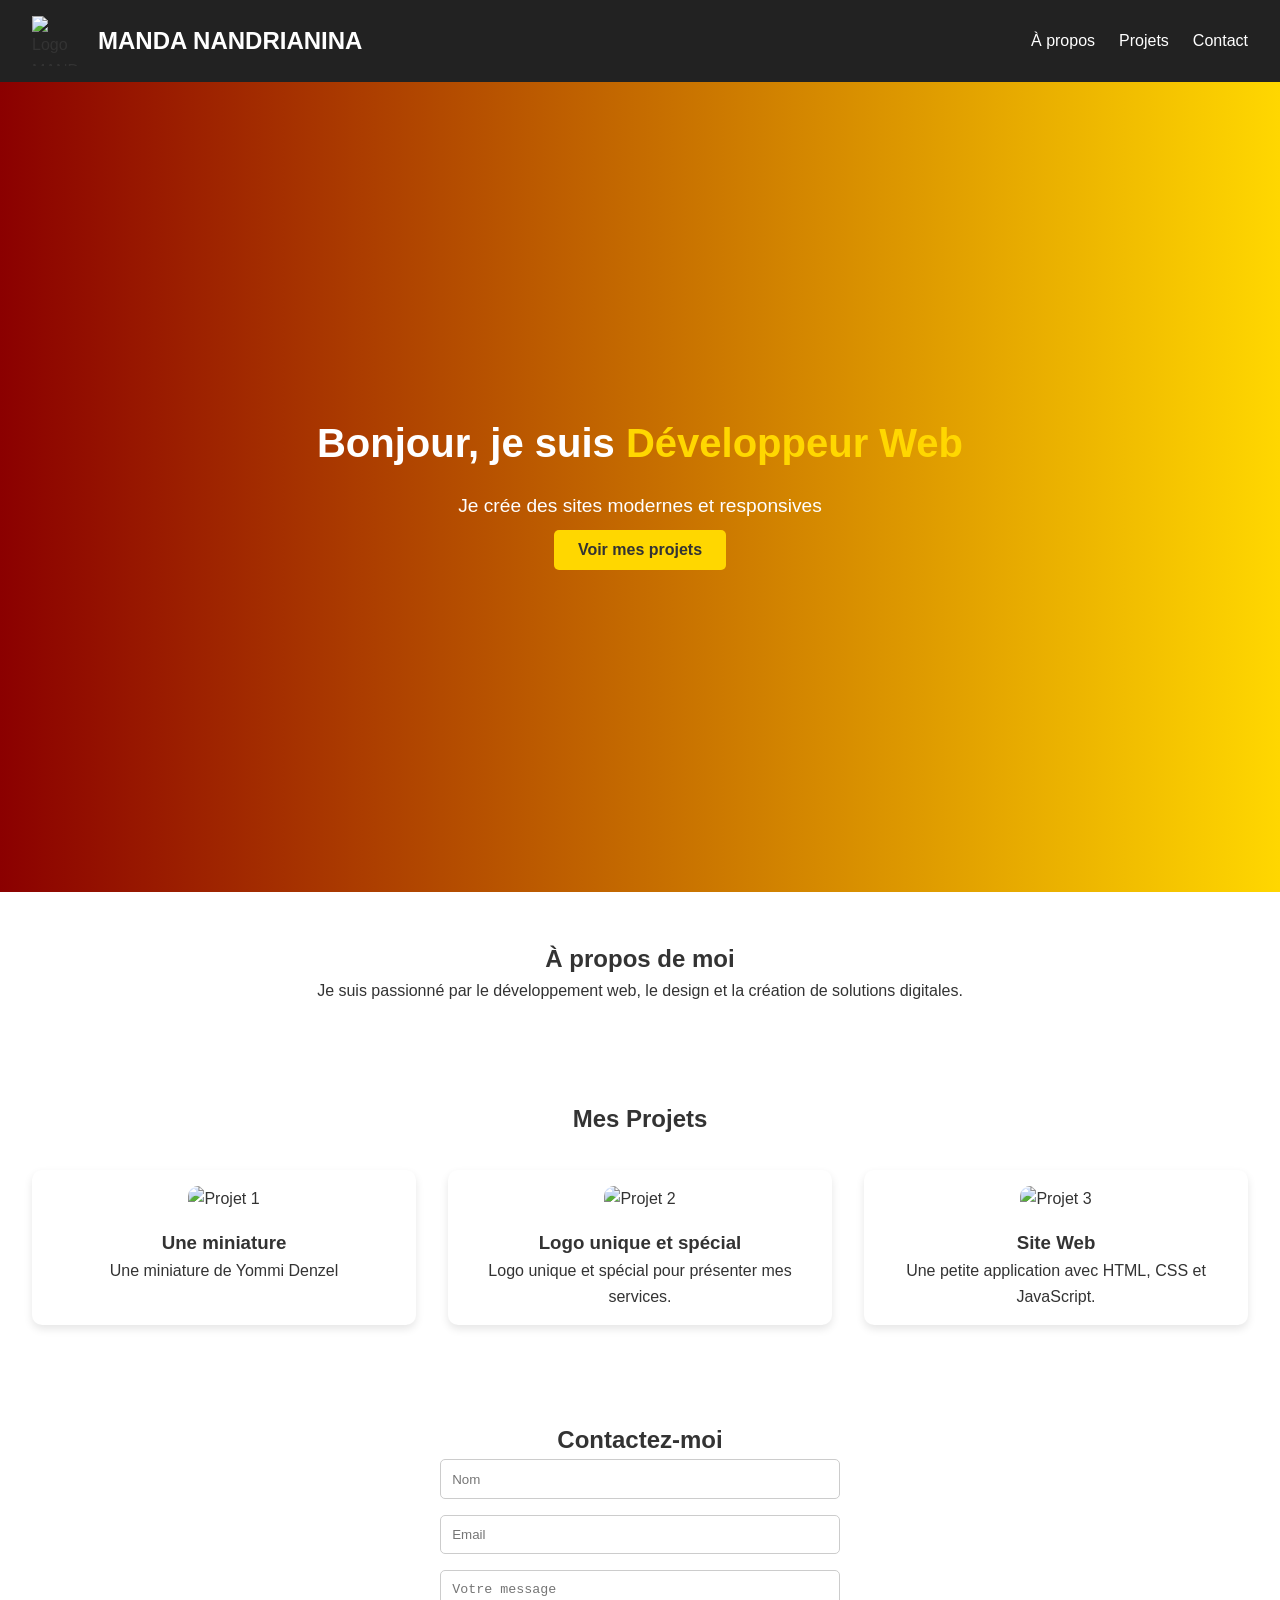
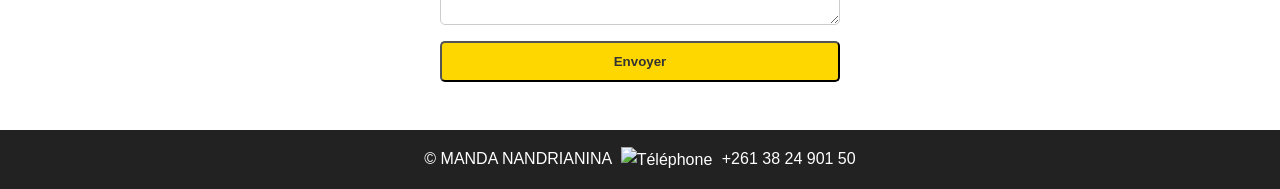
==== index.html @ cf8c671b "Add files via upload" ====
<!DOCTYPE html>
<html lang="fr">
<head>
  <meta charset="UTF-8">
  <meta name="viewport" content="width=device-width, initial-scale=1.0">
  <title >Portfolio - MANDA NANDRIANINA</title>
  <link rel="stylesheet" href="style.css">
  <link rel="icon" type="image/png" href="c:\Users\Manda\Desktop\LOGO POUR MOI EN ROND.png">

</head>
<body>
  <!-- Header -->
  <header>
    <nav class="navbar">
      <div class="logo-container">
        <img src="c:\Users\Manda\Desktop\LOGO POUR MOI EN ROND.png" alt="Logo MANDA NANDRIANINA" class="logo-img">
        <span class="logo-text">MANDA NANDRIANINA</span>
      </div>
      <ul class="nav-links">
        <li><a href="#about">À propos</a></li>
        <li><a href="#projects">Projets</a></li>
        <li><a href="#contact">Contact</a></li>
      </ul>
    </nav>
  </header>

  <!-- Hero Section -->
  <section class="hero">
    <div class="hero-content">
      <h2>Bonjour, je suis <span class="highlight">Développeur Web</span></h2>
      <p>Je crée des sites modernes et responsives</p>
      <a href="#projects" class="btn">Voir mes projets</a>
    </div>
  </section>

  <!-- About -->
  <section id="about" class="about">
    <h2>À propos de moi</h2>
    <p>Je suis passionné par le développement web, le design et la création de solutions digitales.</p>
  </section>

  <!-- Projects -->
  <section id="projects" class="projects">
    <h2>Mes Projets</h2>
    <div class="project-grid">
      <div class="project-card">
        <img src="c:\Users\Manda\Desktop\Serivice Comeup\VIGNETTE_YOUTUBE.jpg" alt="Projet 1">
        <h3>Une miniature </h3>
        <p>Une miniature de Yommi Denzel</p>
      </div>
      <div class="project-card">
        <img src="c:\Users\Manda\Desktop\Serivice Comeup\Vignette_logo .png"  alt="Projet 2">
        <h3>Logo unique et spécial</h3>
        <p>Logo unique et spécial pour présenter mes services.</p>
      </div>
      <div class="project-card">
        <img src="c:\Users\Manda\Desktop\Serivice Comeup\Vignette_site Web.png" alt="Projet 3">
        <h3>Site Web</h3>
        <p>Une petite application avec HTML, CSS et JavaScript.</p>
      </div>
    </div>
  </section>

  <!-- Contact -->
  <section id="contact" class="contact">
    <h2>Contactez-moi</h2>
    <form id="contactForm">
      <input type="text" placeholder="Nom" required>
      <input type="email" placeholder="Email" required>
      <textarea placeholder="Votre message"></textarea>
      <button type="submit" class="btn">Envoyer</button>
    </form>
  </section>

  <!-- Footer -->
  <footer>
    <p>
      &copy; MANDA NANDRIANINA
      <img src="images/telephone-intelligent.png" alt="Téléphone" class="icon">
      +261 38 24 901 50
    </p>
  </footer>

  <script src="script.js"></script>
</body>
</html>
---- style.css ----
* {
  margin: 0;
  padding: 0;
  box-sizing: border-box;
}

body {
  font-family: 'Segoe UI', sans-serif;
  line-height: 1.6;
  color: #333;
}

/* Navbar */
.navbar {
  display: flex;
  justify-content: space-between;
  align-items: center;
  background: #222;
  padding: 1rem 2rem;
}

.nav-links {
  list-style: none;
  display: flex;
  gap: 1.5rem;
}

.nav-links a {
  color: white;
  text-decoration: none;
  transition: color 0.3s;
}

.nav-links a:hover {
  color: #FFD700;
}

/* Hero */
.hero {
  background: linear-gradient(to right, #8B0000, #FFD700);
  height: 90vh;
  display: flex;
  align-items: center;
  justify-content: center;
  text-align: center;
  color: white;
}

.hero-content h2 {
  font-size: 2.5rem;
}

.hero-content p {
  margin: 1rem 0;
  font-size: 1.2rem;
}

.highlight {
  color: #FFD700;
}

.btn {
  background: #FFD700;
  padding: 0.7rem 1.5rem;
  border-radius: 5px;
  text-decoration: none;
  color: #333;
  font-weight: bold;
  transition: transform 0.3s;
}

.btn:hover {
  transform: scale(1.1);
}

/* Sections */
.about,
.projects,
.contact {
  padding: 3rem 2rem;
  text-align: center;
}

/* Projects */
.project-grid {
  display: grid;
  grid-template-columns: repeat(auto-fit, minmax(250px, 1fr));
  gap: 2rem;
  margin-top: 2rem;
}

.project-card {
  background: #fff;
  border-radius: 10px;
  padding: 1rem;
  box-shadow: 0 4px 8px rgba(0,0,0,0.1);
  transition: transform 0.3s, box-shadow 0.3s;
}

.project-card img {
  width: 100%;
  height: 200px;
  object-fit: cover; /* manamboatra ny sary ho mifanaraka */
  border-radius: 10px;
  margin-bottom: 1rem;
}

.project-card:hover {
  transform: translateY(-5px);
  box-shadow: 0 8px 16px rgba(0,0,0,0.2);
}

/* Contact */
form {
  display: flex;
  flex-direction: column;
  gap: 1rem;
  max-width: 400px;
  margin: auto;
}

input,
textarea {
  padding: 0.7rem;
  border: 1px solid #ccc;
  border-radius: 5px;
}

button {
  cursor: pointer;
}

/* Footer */
footer {
  background: #222;
  color: white;
  text-align: center;
  padding: 1rem;
}

.icon {
  width: 20px;
  height: 20px;
  vertical-align: middle; /* mampifanaraka amin’ny texte */
  margin: 0 5px;
}

/* Logo */
.logo-container {
  display: flex;
  align-items: center;
  gap: 1rem;
}

.logo-img {
  width: 50px;
  height: 50px;
  object-fit: contain;
  background: none; /* esorina ny fond raha misy */
}

.logo-text {
  font-size: 1.5rem;
  color: white;
  font-weight: bold;
}
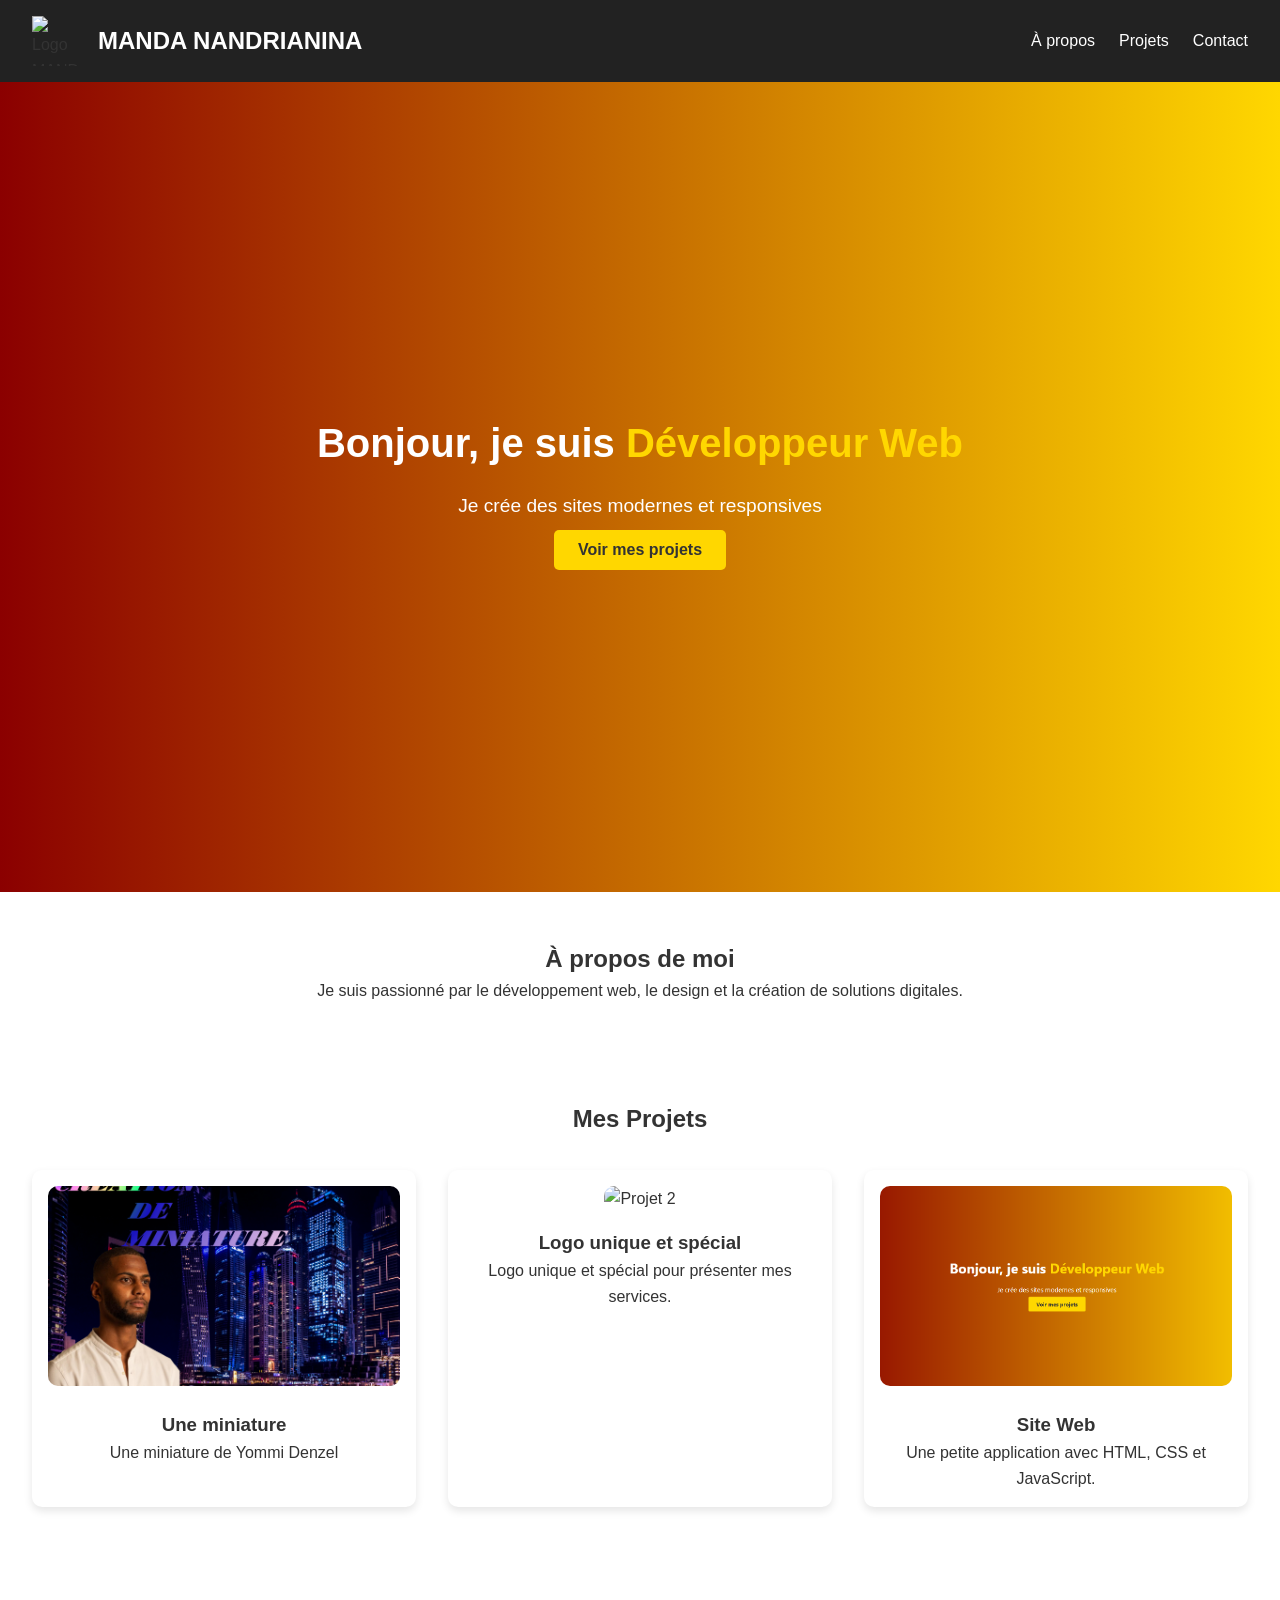
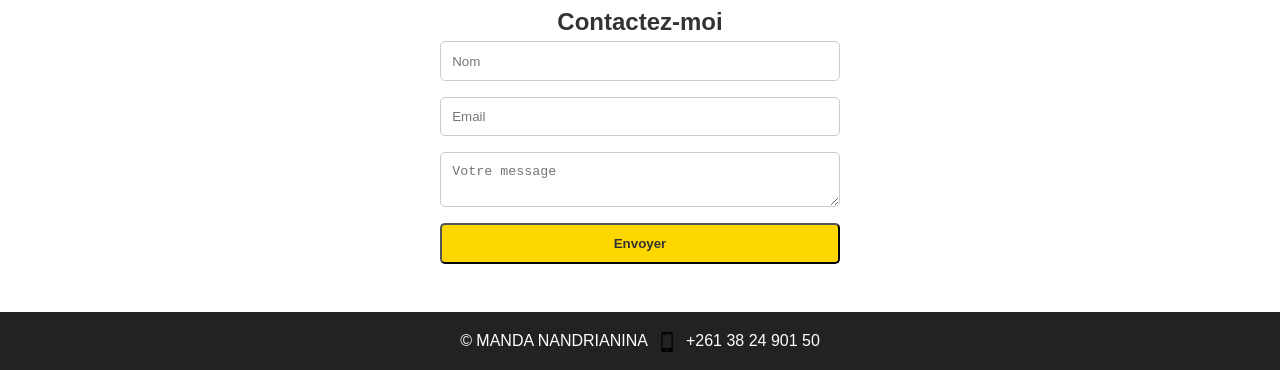
==== commit 40c156e1: "Update index.html" ====
--- a/index.html
+++ b/index.html
@@ -3,17 +3,16 @@
 <head>
   <meta charset="UTF-8">
   <meta name="viewport" content="width=device-width, initial-scale=1.0">
-  <title >Portfolio - MANDA NANDRIANINA</title>
+  <title>Portfolio - MANDA NANDRIANINA</title>
   <link rel="stylesheet" href="style.css">
-  <link rel="icon" type="image/png" href="c:\Users\Manda\Desktop\LOGO POUR MOI EN ROND.png">
-
+  <link rel="icon" type="image/png" href="Vignette_logo.png">
 </head>
 <body>
   <!-- Header -->
   <header>
     <nav class="navbar">
       <div class="logo-container">
-        <img src="c:\Users\Manda\Desktop\LOGO POUR MOI EN ROND.png" alt="Logo MANDA NANDRIANINA" class="logo-img">
+        <img src="Vignette_logo.png" alt="Logo MANDA NANDRIANINA" class="logo-img">
         <span class="logo-text">MANDA NANDRIANINA</span>
       </div>
       <ul class="nav-links">
@@ -44,17 +43,17 @@
     <h2>Mes Projets</h2>
     <div class="project-grid">
       <div class="project-card">
-        <img src="c:\Users\Manda\Desktop\Serivice Comeup\VIGNETTE_YOUTUBE.jpg" alt="Projet 1">
-        <h3>Une miniature </h3>
+        <img src="VIGNETTE_YOUTUBE.jpg" alt="Projet 1">
+        <h3>Une miniature</h3>
         <p>Une miniature de Yommi Denzel</p>
       </div>
       <div class="project-card">
-        <img src="c:\Users\Manda\Desktop\Serivice Comeup\Vignette_logo .png"  alt="Projet 2">
+        <img src="Vignette_logo.png" alt="Projet 2">
         <h3>Logo unique et spécial</h3>
         <p>Logo unique et spécial pour présenter mes services.</p>
       </div>
       <div class="project-card">
-        <img src="c:\Users\Manda\Desktop\Serivice Comeup\Vignette_site Web.png" alt="Projet 3">
+        <img src="Vignette_site Web.png" alt="Projet 3">
         <h3>Site Web</h3>
         <p>Une petite application avec HTML, CSS et JavaScript.</p>
       </div>
@@ -76,7 +75,7 @@
   <footer>
     <p>
       &copy; MANDA NANDRIANINA
-      <img src="images/telephone-intelligent.png" alt="Téléphone" class="icon">
+      <img src="telephone-intelligent.png" alt="Téléphone" class="icon">
       +261 38 24 901 50
     </p>
   </footer>
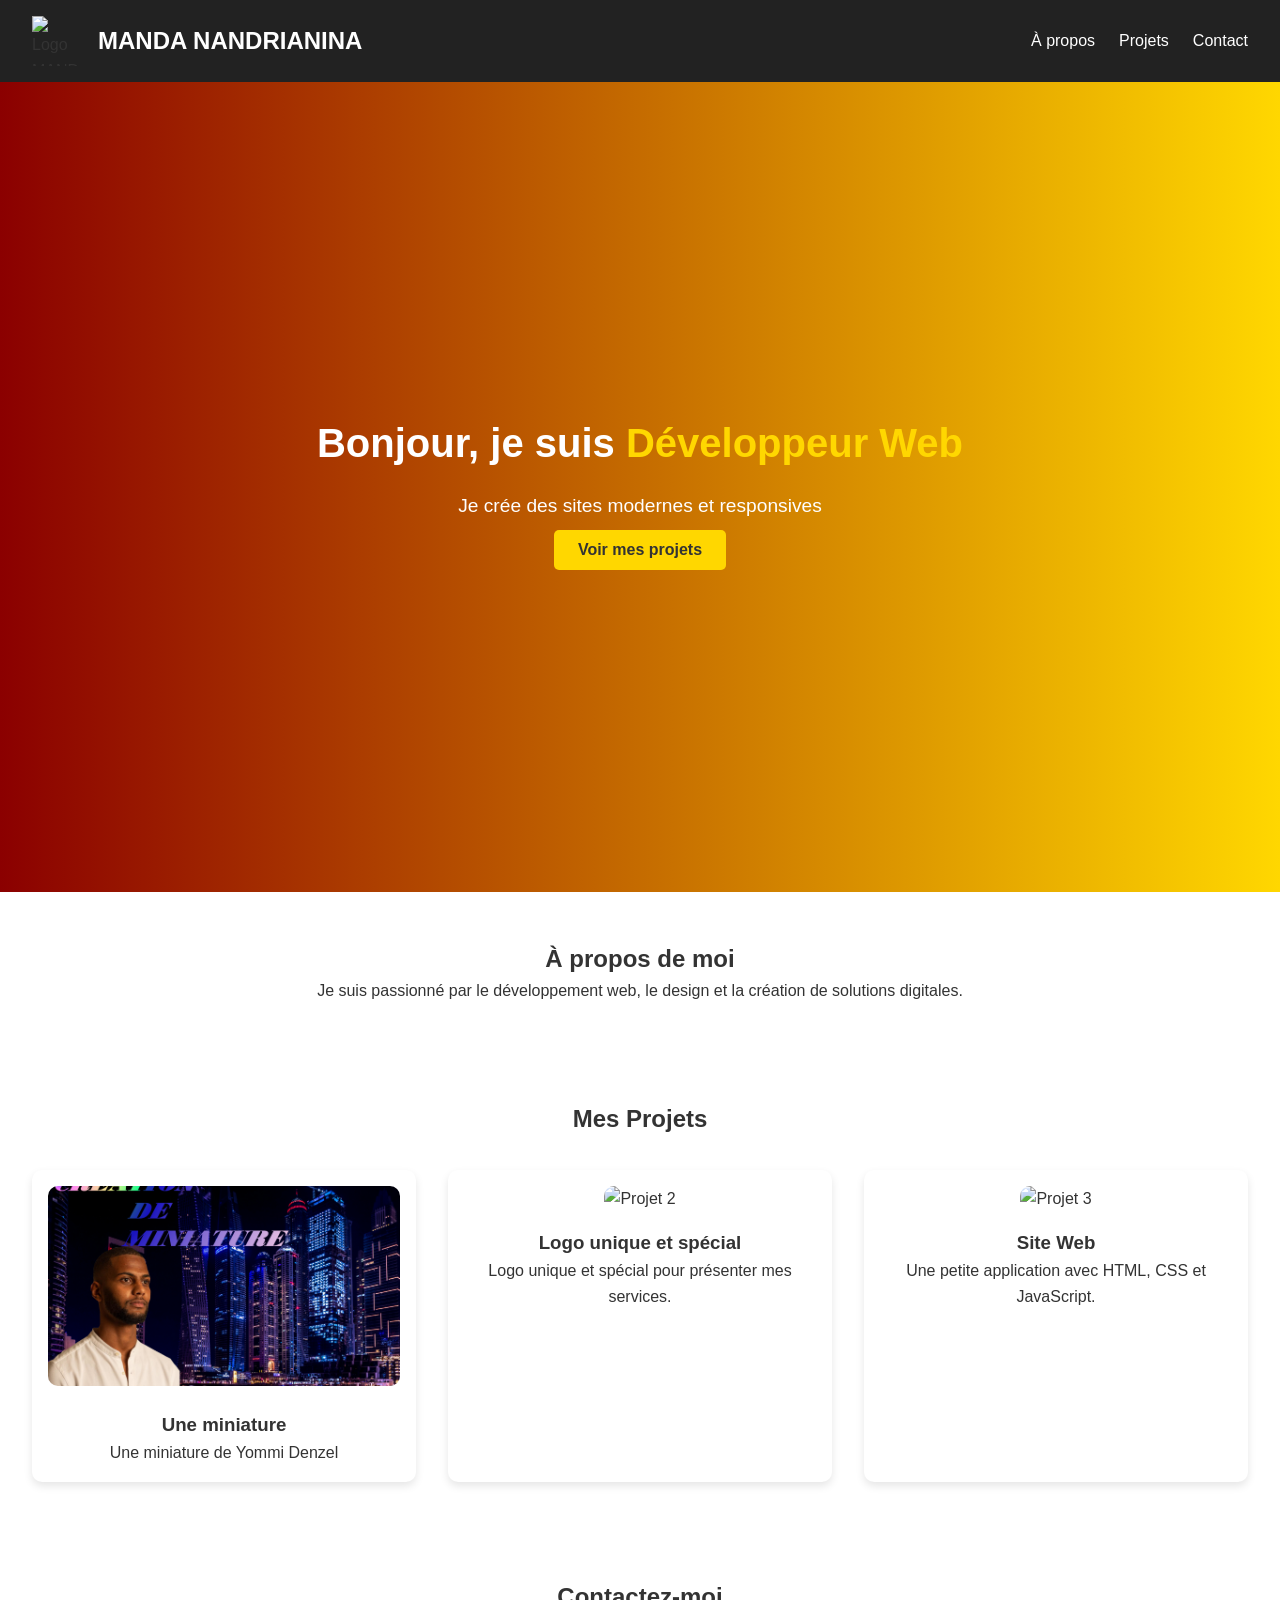
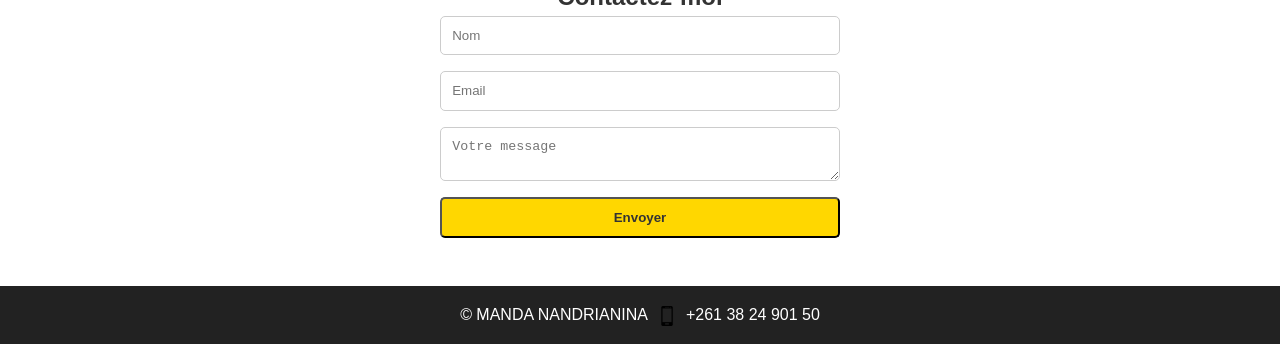
==== commit e8d01680: "Update index.html" ====
--- a/index.html
+++ b/index.html
@@ -5,14 +5,16 @@
   <meta name="viewport" content="width=device-width, initial-scale=1.0">
   <title>Portfolio - MANDA NANDRIANINA</title>
   <link rel="stylesheet" href="style.css">
-  <link rel="icon" type="image/png" href="Vignette_logo.png">
+  <!-- favicon: logo vaovao -->
+  <link rel="icon" type="image/png" href="logo_rond.png">
 </head>
 <body>
   <!-- Header -->
   <header>
     <nav class="navbar">
       <div class="logo-container">
-        <img src="Vignette_logo.png" alt="Logo MANDA NANDRIANINA" class="logo-img">
+        <!-- logo vaovao -->
+        <img src="logo_rond.png" alt="Logo MANDA NANDRIANINA" class="logo-img">
         <span class="logo-text">MANDA NANDRIANINA</span>
       </div>
       <ul class="nav-links">
@@ -48,12 +50,14 @@
         <p>Une miniature de Yommi Denzel</p>
       </div>
       <div class="project-card">
+        <!-- Projet 2: logo -->
         <img src="Vignette_logo.png" alt="Projet 2">
         <h3>Logo unique et spécial</h3>
         <p>Logo unique et spécial pour présenter mes services.</p>
       </div>
       <div class="project-card">
-        <img src="Vignette_site Web.png" alt="Projet 3">
+        <!-- Projet 3: ovay anarana tsy misy espace -->
+        <img src="Vignette_siteWeb.png" alt="Projet 3">
         <h3>Site Web</h3>
         <p>Une petite application avec HTML, CSS et JavaScript.</p>
       </div>
--- a/style.css
+++ b/style.css
@@ -5,7 +5,7 @@
 }
 
 body {
-  font-family: 'Segoe UI', sans-serif;
+  font-family: 'Segoe UI', Arial, sans-serif;
   line-height: 1.6;
   color: #333;
 }
@@ -38,12 +38,13 @@
 /* Hero */
 .hero {
   background: linear-gradient(to right, #8B0000, #FFD700);
-  height: 90vh;
+  min-height: 90vh;
   display: flex;
   align-items: center;
   justify-content: center;
   text-align: center;
   color: white;
+  padding: 2rem;
 }
 
 .hero-content h2 {
@@ -66,11 +67,13 @@
   text-decoration: none;
   color: #333;
   font-weight: bold;
-  transition: transform 0.3s;
+  transition: transform 0.3s, background 0.3s, color 0.3s;
 }
 
 .btn:hover {
   transform: scale(1.1);
+  background: #FFA500;
+  color: white;
 }
 
 /* Sections */
@@ -100,7 +103,7 @@
 .project-card img {
   width: 100%;
   height: 200px;
-  object-fit: cover; /* manamboatra ny sary ho mifanaraka */
+  object-fit: cover;
   border-radius: 10px;
   margin-bottom: 1rem;
 }
@@ -126,6 +129,13 @@
   border-radius: 5px;
 }
 
+input:focus,
+textarea:focus {
+  outline: none;
+  border: 1px solid #FFD700;
+  box-shadow: 0 0 5px rgba(255, 215, 0, 0.5);
+}
+
 button {
   cursor: pointer;
 }
@@ -141,8 +151,13 @@
 .icon {
   width: 20px;
   height: 20px;
-  vertical-align: middle; /* mampifanaraka amin’ny texte */
+  vertical-align: middle;
   margin: 0 5px;
+  transition: transform 0.3s;
+}
+
+.icon:hover {
+  transform: scale(1.2);
 }
 
 /* Logo */
@@ -156,7 +171,7 @@
   width: 50px;
   height: 50px;
   object-fit: contain;
-  background: none; /* esorina ny fond raha misy */
+  background: none;
 }
 
 .logo-text {
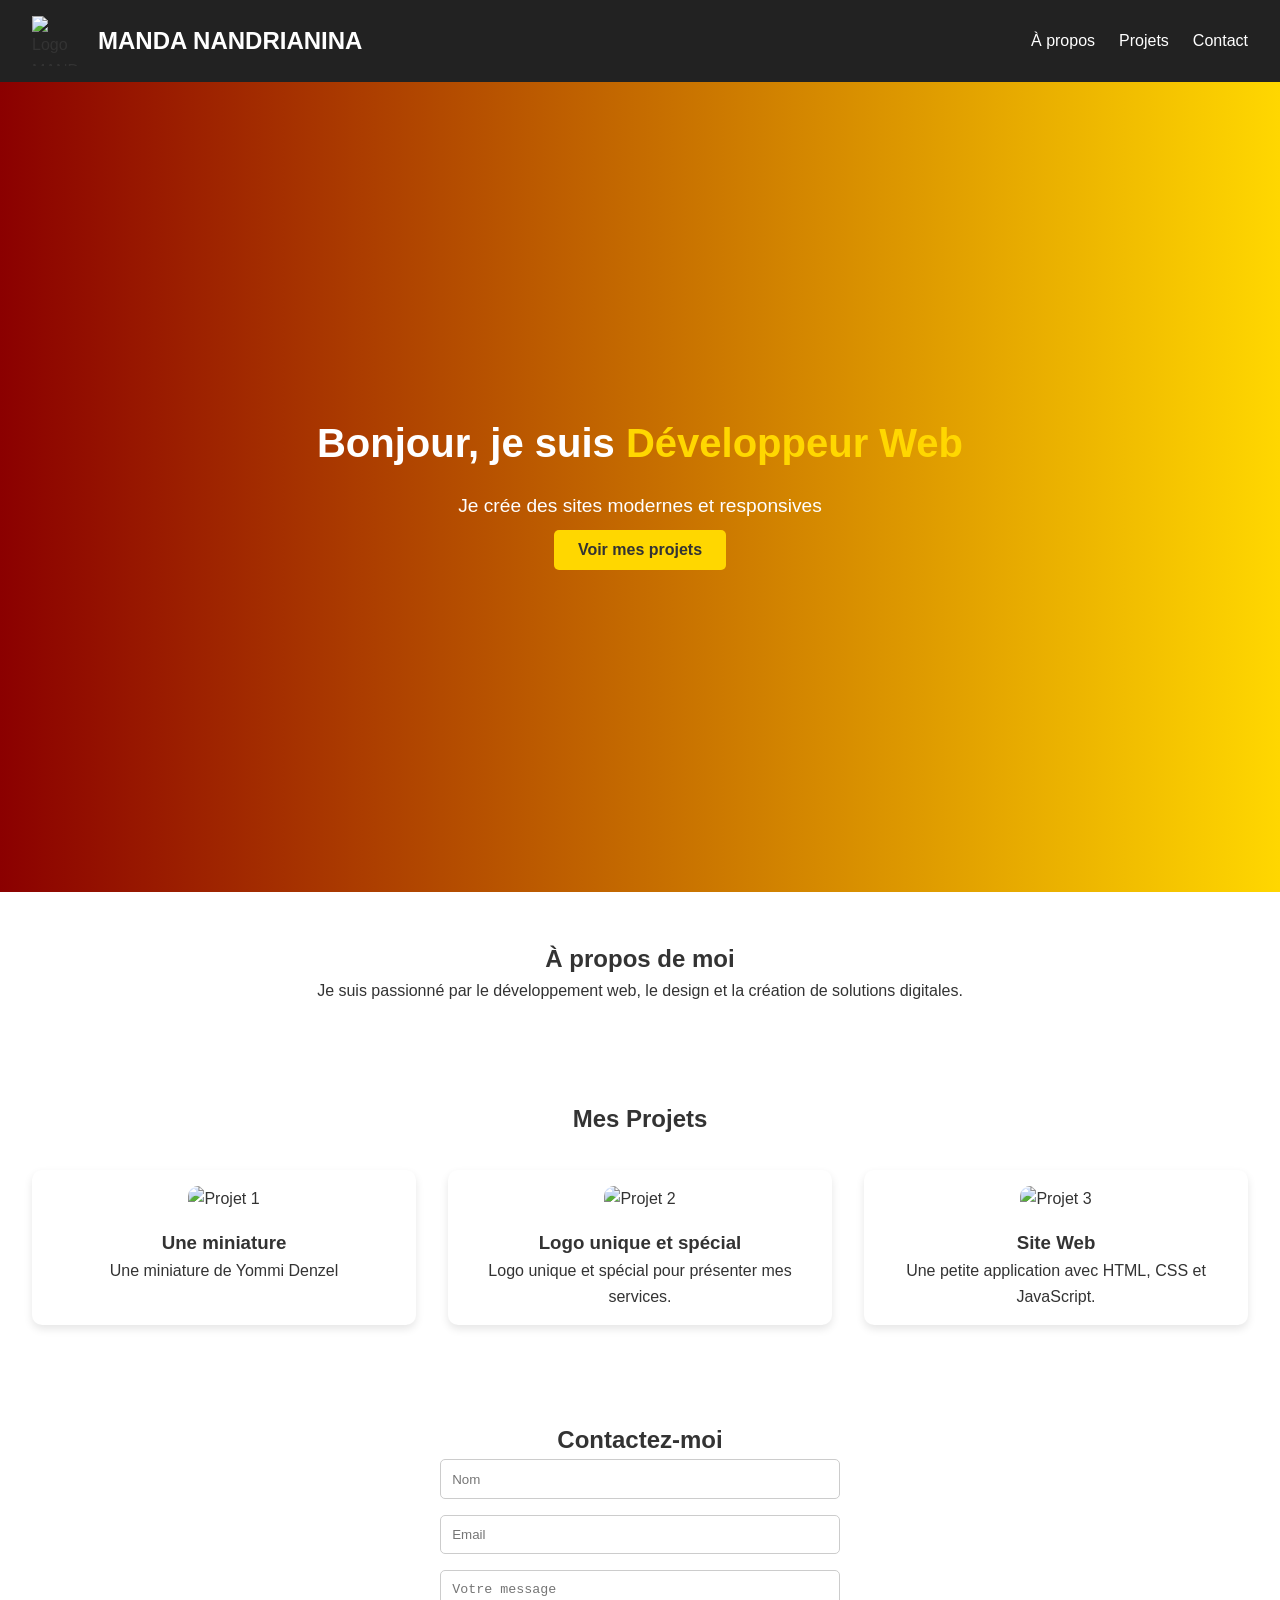
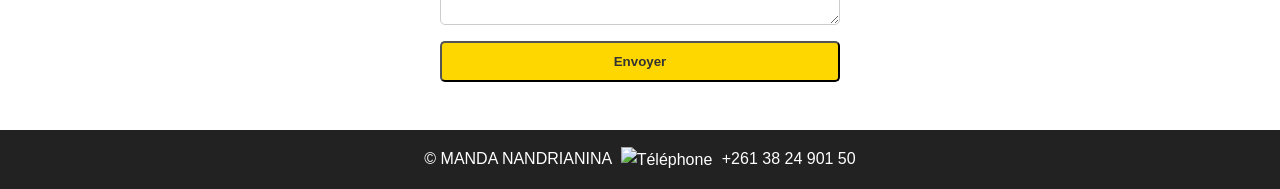
==== commit 61705637: "Add files via upload" ====
--- a/index.html
+++ b/index.html
@@ -3,18 +3,17 @@
 <head>
   <meta charset="UTF-8">
   <meta name="viewport" content="width=device-width, initial-scale=1.0">
-  <title>Portfolio - MANDA NANDRIANINA</title>
+  <title >Portfolio - MANDA NANDRIANINA</title>
   <link rel="stylesheet" href="style.css">
-  <!-- favicon: logo vaovao -->
-  <link rel="icon" type="image/png" href="logo_rond.png">
+  <link rel="icon" type="image/png" href="c:\Users\Manda\Desktop\LOGO POUR MOI EN ROND.png">
+
 </head>
 <body>
   <!-- Header -->
   <header>
     <nav class="navbar">
       <div class="logo-container">
-        <!-- logo vaovao -->
-        <img src="logo_rond.png" alt="Logo MANDA NANDRIANINA" class="logo-img">
+        <img src="c:\Users\Manda\Desktop\LOGO POUR MOI EN ROND.png" alt="Logo MANDA NANDRIANINA" class="logo-img">
         <span class="logo-text">MANDA NANDRIANINA</span>
       </div>
       <ul class="nav-links">
@@ -45,19 +44,17 @@
     <h2>Mes Projets</h2>
     <div class="project-grid">
       <div class="project-card">
-        <img src="VIGNETTE_YOUTUBE.jpg" alt="Projet 1">
-        <h3>Une miniature</h3>
+        <img src="c:\Users\Manda\Desktop\Serivice Comeup\VIGNETTE_YOUTUBE.jpg" alt="Projet 1">
+        <h3>Une miniature </h3>
         <p>Une miniature de Yommi Denzel</p>
       </div>
       <div class="project-card">
-        <!-- Projet 2: logo -->
-        <img src="Vignette_logo.png" alt="Projet 2">
+        <img src="c:\Users\Manda\Desktop\Serivice Comeup\Vignette_logo .png"  alt="Projet 2">
         <h3>Logo unique et spécial</h3>
         <p>Logo unique et spécial pour présenter mes services.</p>
       </div>
       <div class="project-card">
-        <!-- Projet 3: ovay anarana tsy misy espace -->
-        <img src="Vignette_siteWeb.png" alt="Projet 3">
+        <img src="c:\Users\Manda\Desktop\Serivice Comeup\Vignette_site Web.png" alt="Projet 3">
         <h3>Site Web</h3>
         <p>Une petite application avec HTML, CSS et JavaScript.</p>
       </div>
@@ -79,7 +76,7 @@
   <footer>
     <p>
       &copy; MANDA NANDRIANINA
-      <img src="telephone-intelligent.png" alt="Téléphone" class="icon">
+      <img src="images/telephone-intelligent.png" alt="Téléphone" class="icon">
       +261 38 24 901 50
     </p>
   </footer>
--- a/style.css
+++ b/style.css
@@ -5,7 +5,7 @@
 }
 
 body {
-  font-family: 'Segoe UI', Arial, sans-serif;
+  font-family: 'Segoe UI', sans-serif;
   line-height: 1.6;
   color: #333;
 }
@@ -38,13 +38,12 @@
 /* Hero */
 .hero {
   background: linear-gradient(to right, #8B0000, #FFD700);
-  min-height: 90vh;
+  height: 90vh;
   display: flex;
   align-items: center;
   justify-content: center;
   text-align: center;
   color: white;
-  padding: 2rem;
 }
 
 .hero-content h2 {
@@ -67,13 +66,11 @@
   text-decoration: none;
   color: #333;
   font-weight: bold;
-  transition: transform 0.3s, background 0.3s, color 0.3s;
+  transition: transform 0.3s;
 }
 
 .btn:hover {
   transform: scale(1.1);
-  background: #FFA500;
-  color: white;
 }
 
 /* Sections */
@@ -103,7 +100,7 @@
 .project-card img {
   width: 100%;
   height: 200px;
-  object-fit: cover;
+  object-fit: cover; /* manamboatra ny sary ho mifanaraka */
   border-radius: 10px;
   margin-bottom: 1rem;
 }
@@ -129,13 +126,6 @@
   border-radius: 5px;
 }
 
-input:focus,
-textarea:focus {
-  outline: none;
-  border: 1px solid #FFD700;
-  box-shadow: 0 0 5px rgba(255, 215, 0, 0.5);
-}
-
 button {
   cursor: pointer;
 }
@@ -151,13 +141,8 @@
 .icon {
   width: 20px;
   height: 20px;
-  vertical-align: middle;
+  vertical-align: middle; /* mampifanaraka amin’ny texte */
   margin: 0 5px;
-  transition: transform 0.3s;
-}
-
-.icon:hover {
-  transform: scale(1.2);
 }
 
 /* Logo */
@@ -171,7 +156,7 @@
   width: 50px;
   height: 50px;
   object-fit: contain;
-  background: none;
+  background: none; /* esorina ny fond raha misy */
 }
 
 .logo-text {
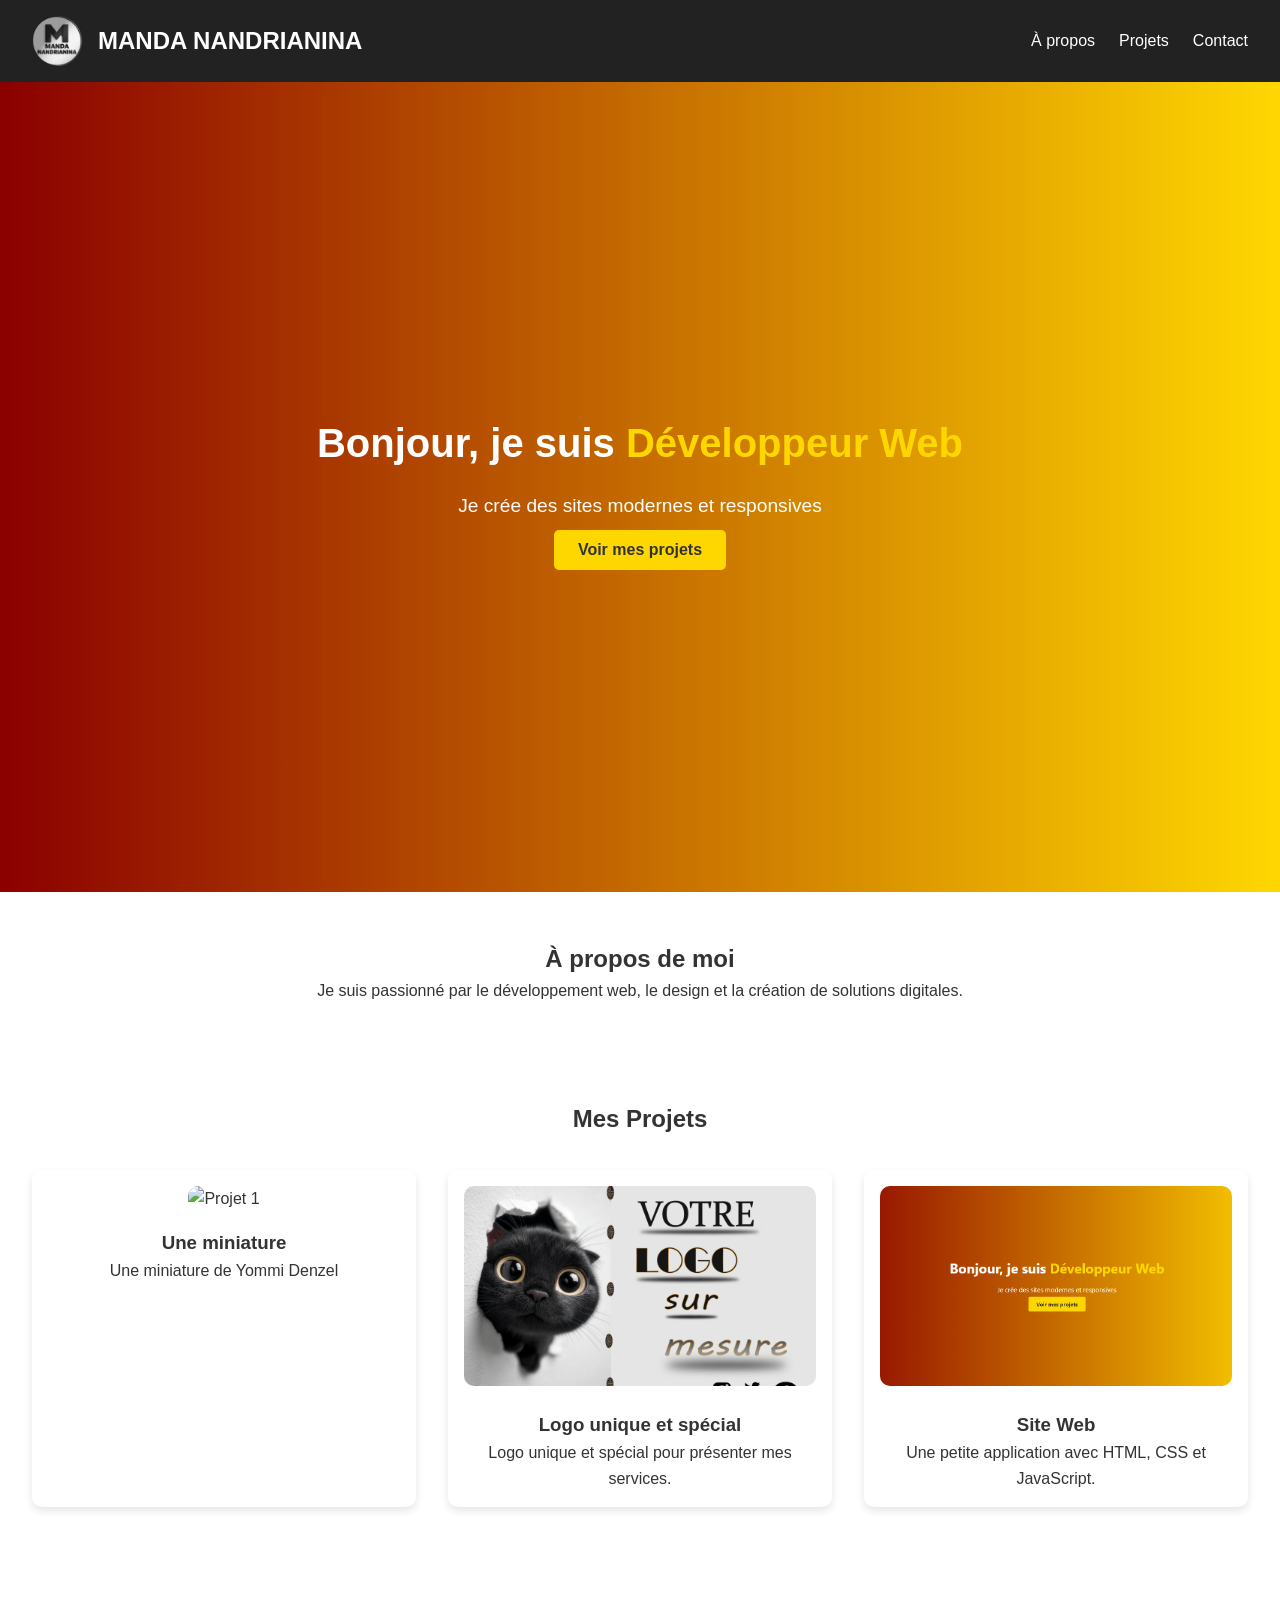
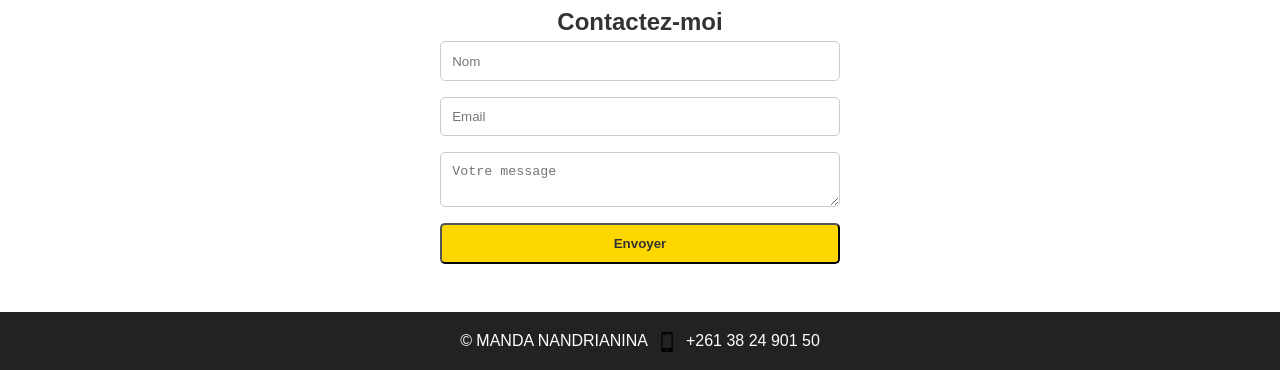
==== commit f86dcfdd: "Update index.html" ====
--- a/index.html
+++ b/index.html
@@ -3,17 +3,17 @@
 <head>
   <meta charset="UTF-8">
   <meta name="viewport" content="width=device-width, initial-scale=1.0">
-  <title >Portfolio - MANDA NANDRIANINA</title>
+  <title>Portfolio - MANDA NANDRIANINA</title>
   <link rel="stylesheet" href="style.css">
-  <link rel="icon" type="image/png" href="c:\Users\Manda\Desktop\LOGO POUR MOI EN ROND.png">
-
+  <!-- favicon: logo tena izy -->
+  <link rel="icon" type="image/png" href="LOGO_POUR_MOI_EN_ROND.png">
 </head>
 <body>
   <!-- Header -->
   <header>
     <nav class="navbar">
       <div class="logo-container">
-        <img src="c:\Users\Manda\Desktop\LOGO POUR MOI EN ROND.png" alt="Logo MANDA NANDRIANINA" class="logo-img">
+        <img src="LOGO_POUR_MOI_EN_ROND.png" alt="Logo MANDA NANDRIANINA" class="logo-img">
         <span class="logo-text">MANDA NANDRIANINA</span>
       </div>
       <ul class="nav-links">
@@ -44,17 +44,17 @@
     <h2>Mes Projets</h2>
     <div class="project-grid">
       <div class="project-card">
-        <img src="c:\Users\Manda\Desktop\Serivice Comeup\VIGNETTE_YOUTUBE.jpg" alt="Projet 1">
-        <h3>Une miniature </h3>
+        <img src="VIGNETTE_YOUTUBE.png" alt="Projet 1">
+        <h3>Une miniature</h3>
         <p>Une miniature de Yommi Denzel</p>
       </div>
       <div class="project-card">
-        <img src="c:\Users\Manda\Desktop\Serivice Comeup\Vignette_logo .png"  alt="Projet 2">
+        <img src="VIGNETTE_LOGO.png" alt="Projet 2">
         <h3>Logo unique et spécial</h3>
         <p>Logo unique et spécial pour présenter mes services.</p>
       </div>
       <div class="project-card">
-        <img src="c:\Users\Manda\Desktop\Serivice Comeup\Vignette_site Web.png" alt="Projet 3">
+        <img src="VIGNETTE_SITE.png" alt="Projet 3">
         <h3>Site Web</h3>
         <p>Une petite application avec HTML, CSS et JavaScript.</p>
       </div>
@@ -76,7 +76,7 @@
   <footer>
     <p>
       &copy; MANDA NANDRIANINA
-      <img src="images/telephone-intelligent.png" alt="Téléphone" class="icon">
+      <img src="telephone-intelligent.png" alt="Téléphone" class="icon">
       +261 38 24 901 50
     </p>
   </footer>
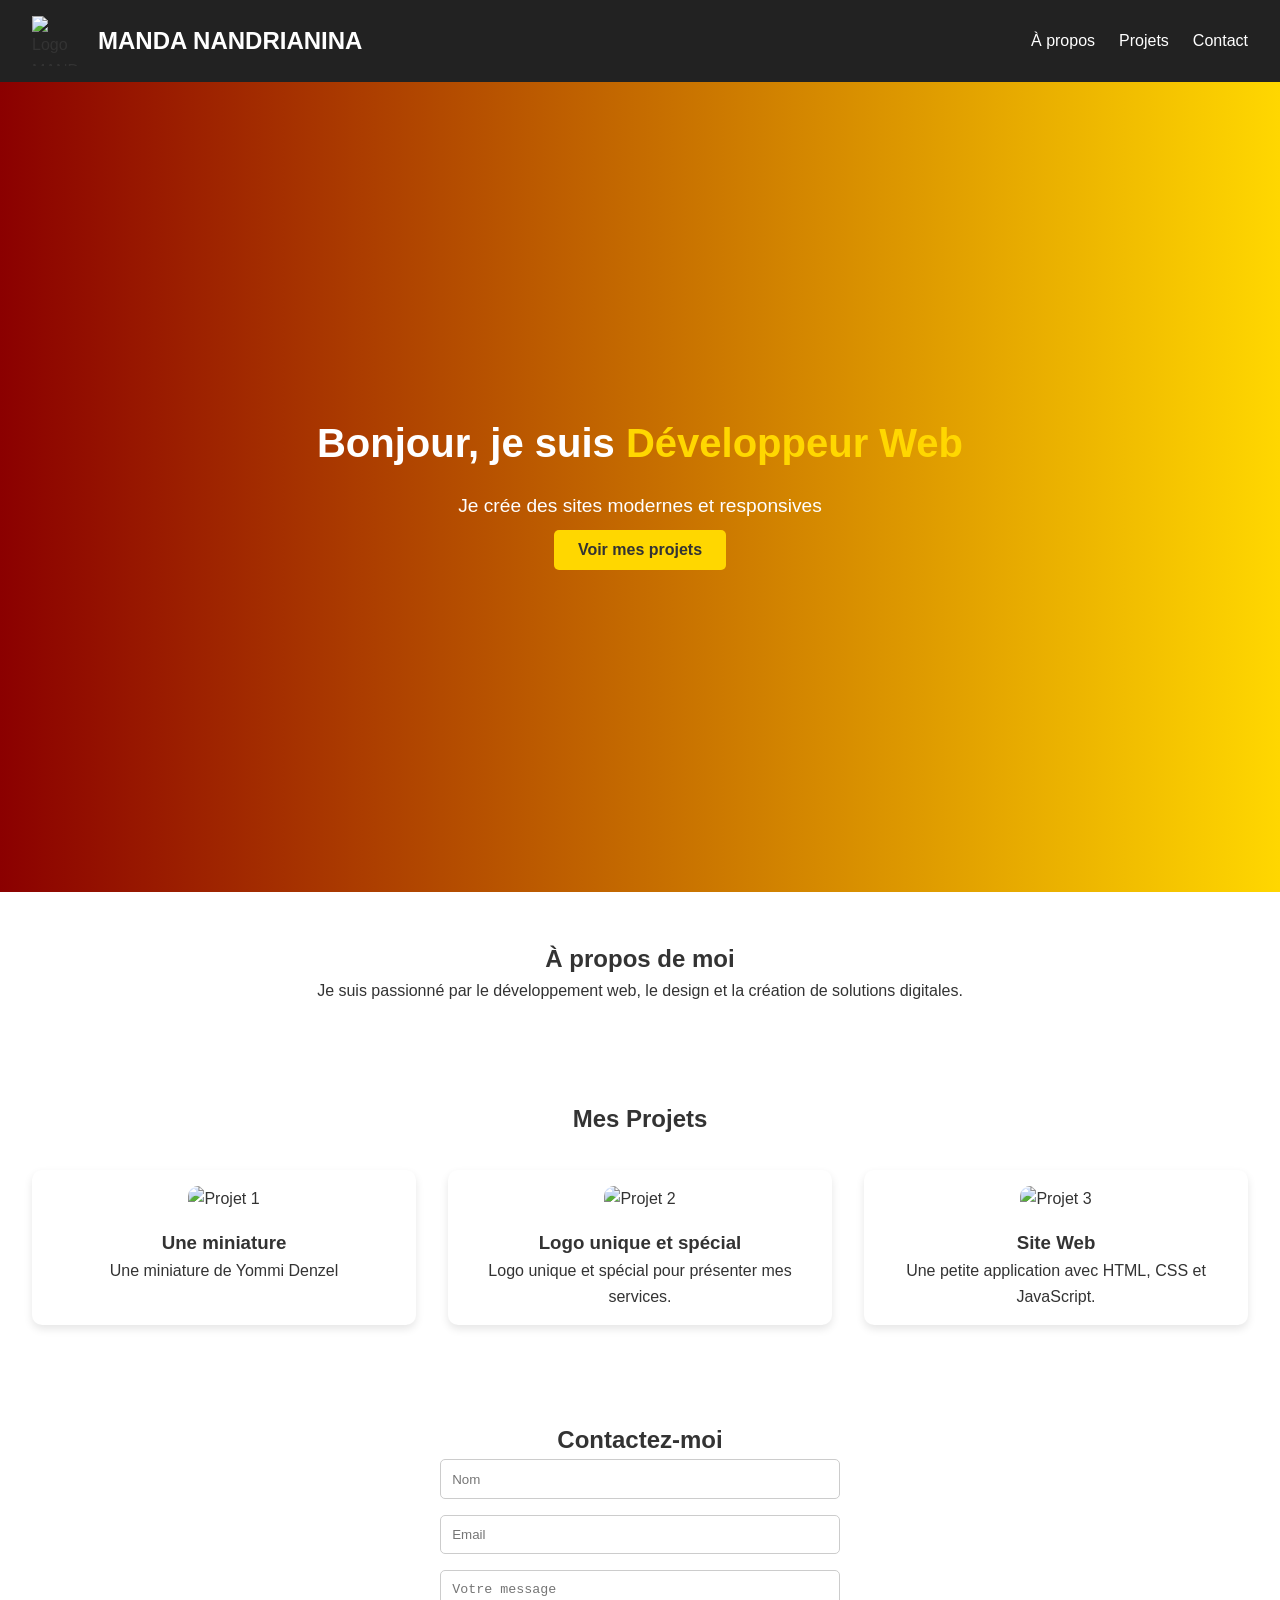
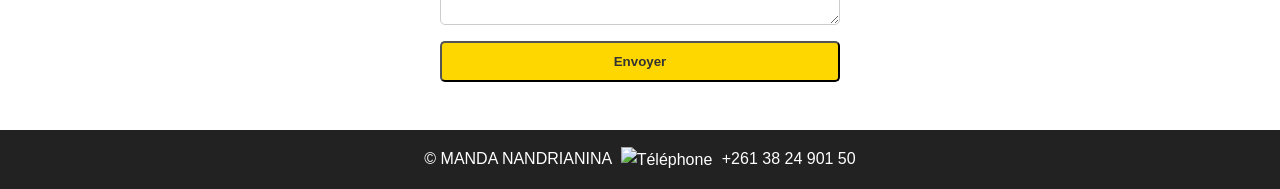
==== commit f33edfbc: "Add files via upload" ====
--- a/index.html
+++ b/index.html
@@ -3,17 +3,17 @@
 <head>
   <meta charset="UTF-8">
   <meta name="viewport" content="width=device-width, initial-scale=1.0">
-  <title>Portfolio - MANDA NANDRIANINA</title>
+  <title >Portfolio - MANDA NANDRIANINA</title>
   <link rel="stylesheet" href="style.css">
-  <!-- favicon: logo tena izy -->
-  <link rel="icon" type="image/png" href="LOGO_POUR_MOI_EN_ROND.png">
+  <link rel="icon" type="image/png" href="c:\Users\Manda\Desktop\LOGO POUR MOI EN ROND.png">
+
 </head>
 <body>
   <!-- Header -->
   <header>
     <nav class="navbar">
       <div class="logo-container">
-        <img src="LOGO_POUR_MOI_EN_ROND.png" alt="Logo MANDA NANDRIANINA" class="logo-img">
+        <img src="c:\Users\Manda\Desktop\LOGO POUR MOI EN ROND.png" alt="Logo MANDA NANDRIANINA" class="logo-img">
         <span class="logo-text">MANDA NANDRIANINA</span>
       </div>
       <ul class="nav-links">
@@ -44,17 +44,17 @@
     <h2>Mes Projets</h2>
     <div class="project-grid">
       <div class="project-card">
-        <img src="VIGNETTE_YOUTUBE.png" alt="Projet 1">
-        <h3>Une miniature</h3>
+        <img src="c:\Users\Manda\Desktop\Serivice Comeup\VIGNETTE_YOUTUBE.jpg" alt="Projet 1">
+        <h3>Une miniature </h3>
         <p>Une miniature de Yommi Denzel</p>
       </div>
       <div class="project-card">
-        <img src="VIGNETTE_LOGO.png" alt="Projet 2">
+        <img src="c:\Users\Manda\Desktop\Serivice Comeup\Vignette_logo .png"  alt="Projet 2">
         <h3>Logo unique et spécial</h3>
         <p>Logo unique et spécial pour présenter mes services.</p>
       </div>
       <div class="project-card">
-        <img src="VIGNETTE_SITE.png" alt="Projet 3">
+        <img src="c:\Users\Manda\Desktop\Serivice Comeup\Vignette_site Web.png" alt="Projet 3">
         <h3>Site Web</h3>
         <p>Une petite application avec HTML, CSS et JavaScript.</p>
       </div>
@@ -76,7 +76,7 @@
   <footer>
     <p>
       &copy; MANDA NANDRIANINA
-      <img src="telephone-intelligent.png" alt="Téléphone" class="icon">
+      <img src="images/telephone-intelligent.png" alt="Téléphone" class="icon">
       +261 38 24 901 50
     </p>
   </footer>
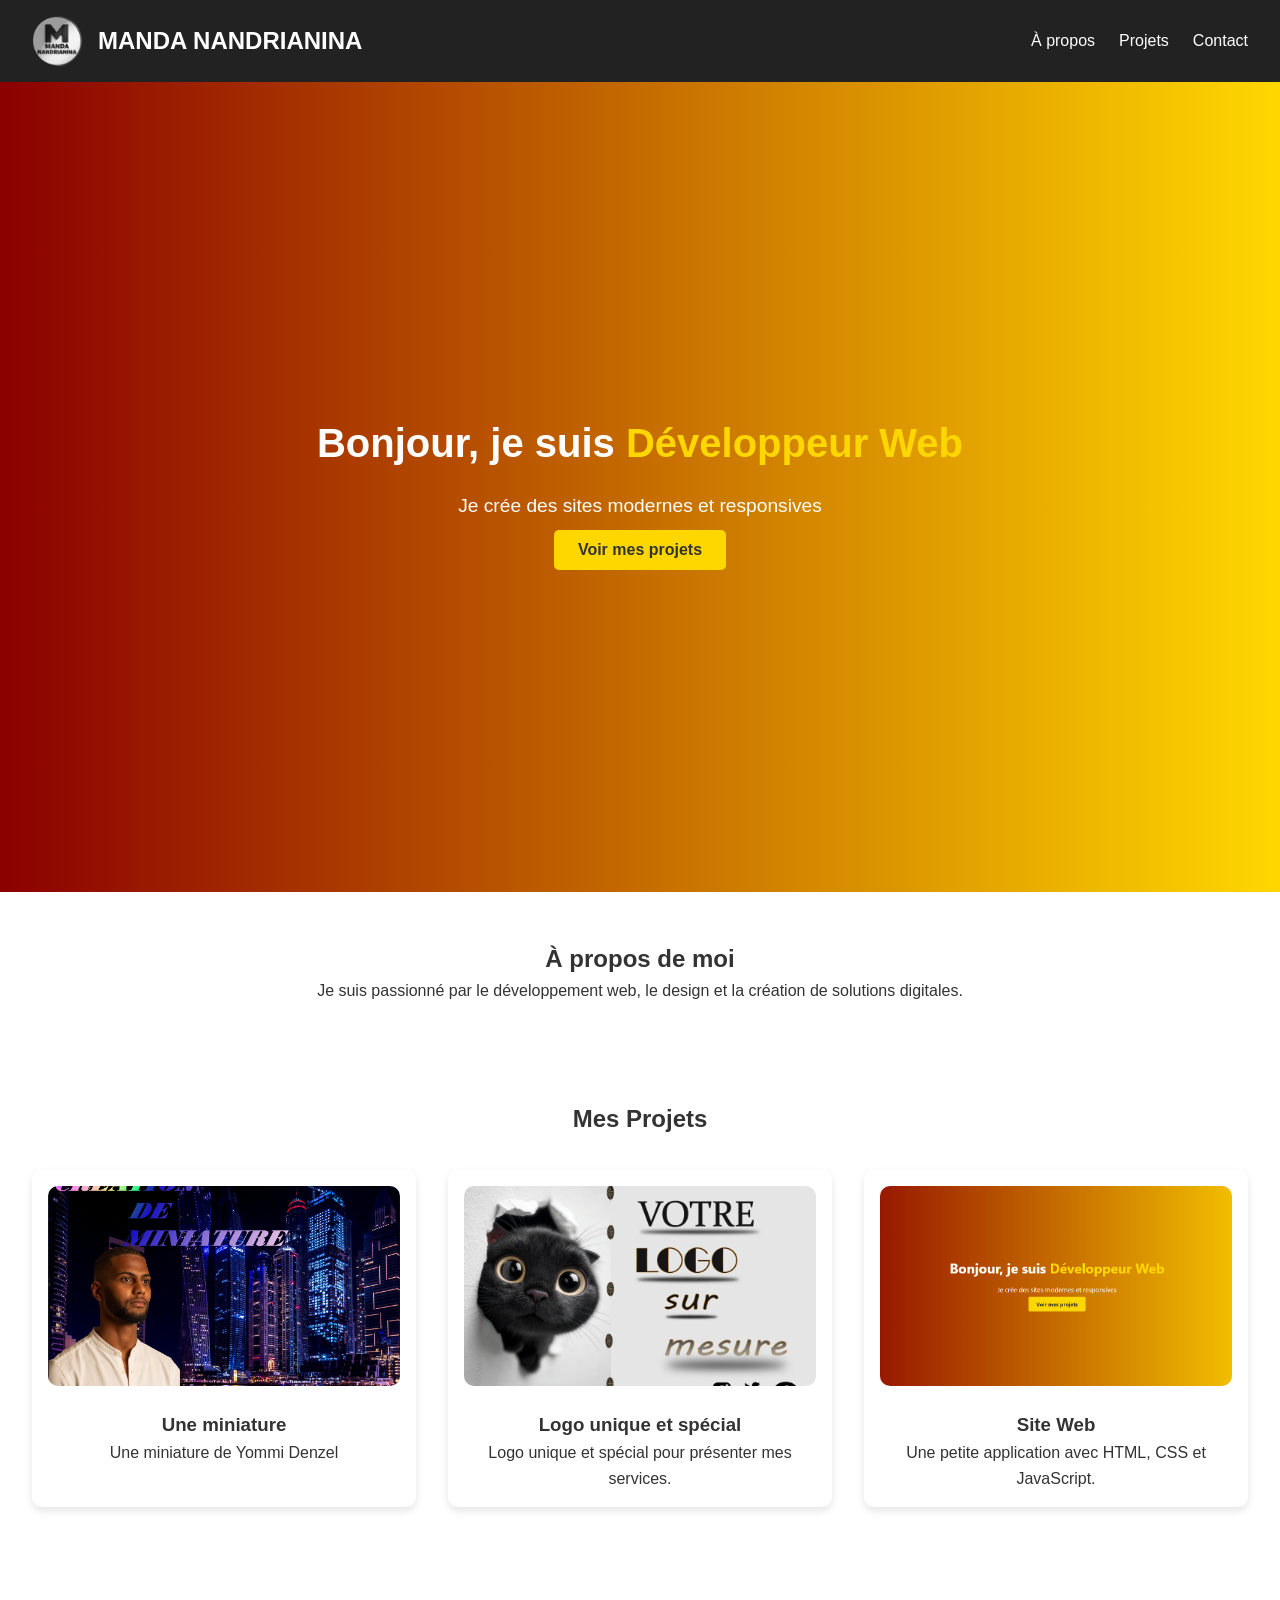
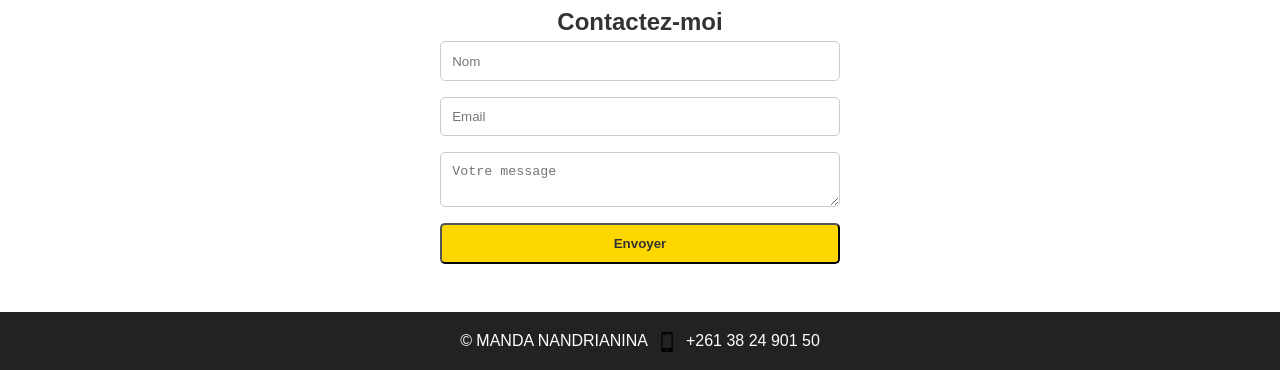
==== commit 2675e778: "Update index.html" ====
--- a/index.html
+++ b/index.html
@@ -3,17 +3,17 @@
 <head>
   <meta charset="UTF-8">
   <meta name="viewport" content="width=device-width, initial-scale=1.0">
-  <title >Portfolio - MANDA NANDRIANINA</title>
+  <title>Portfolio - MANDA NANDRIANINA</title>
   <link rel="stylesheet" href="style.css">
-  <link rel="icon" type="image/png" href="c:\Users\Manda\Desktop\LOGO POUR MOI EN ROND.png">
-
+  <!-- favicon: logo tena izy -->
+  <link rel="icon" type="image/png" href="LOGO_POUR_MOI_EN_ROND.png">
 </head>
 <body>
   <!-- Header -->
   <header>
     <nav class="navbar">
       <div class="logo-container">
-        <img src="c:\Users\Manda\Desktop\LOGO POUR MOI EN ROND.png" alt="Logo MANDA NANDRIANINA" class="logo-img">
+        <img src="LOGO_POUR_MOI_EN_ROND.png" alt="Logo MANDA NANDRIANINA" class="logo-img">
         <span class="logo-text">MANDA NANDRIANINA</span>
       </div>
       <ul class="nav-links">
@@ -44,17 +44,17 @@
     <h2>Mes Projets</h2>
     <div class="project-grid">
       <div class="project-card">
-        <img src="c:\Users\Manda\Desktop\Serivice Comeup\VIGNETTE_YOUTUBE.jpg" alt="Projet 1">
-        <h3>Une miniature </h3>
+        <img src="VIGNETTE_YOUTUBE.png" alt="Projet 1">
+        <h3>Une miniature</h3>
         <p>Une miniature de Yommi Denzel</p>
       </div>
       <div class="project-card">
-        <img src="c:\Users\Manda\Desktop\Serivice Comeup\Vignette_logo .png"  alt="Projet 2">
+        <img src="VIGNETTE_LOGO.png" alt="Projet 2">
         <h3>Logo unique et spécial</h3>
         <p>Logo unique et spécial pour présenter mes services.</p>
       </div>
       <div class="project-card">
-        <img src="c:\Users\Manda\Desktop\Serivice Comeup\Vignette_site Web.png" alt="Projet 3">
+        <img src="VIGNETTE_SITE.png" alt="Projet 3">
         <h3>Site Web</h3>
         <p>Une petite application avec HTML, CSS et JavaScript.</p>
       </div>
@@ -76,7 +76,7 @@
   <footer>
     <p>
       &copy; MANDA NANDRIANINA
-      <img src="images/telephone-intelligent.png" alt="Téléphone" class="icon">
+      <img src="telephone-intelligent.png" alt="Téléphone" class="icon">
       +261 38 24 901 50
     </p>
   </footer>
